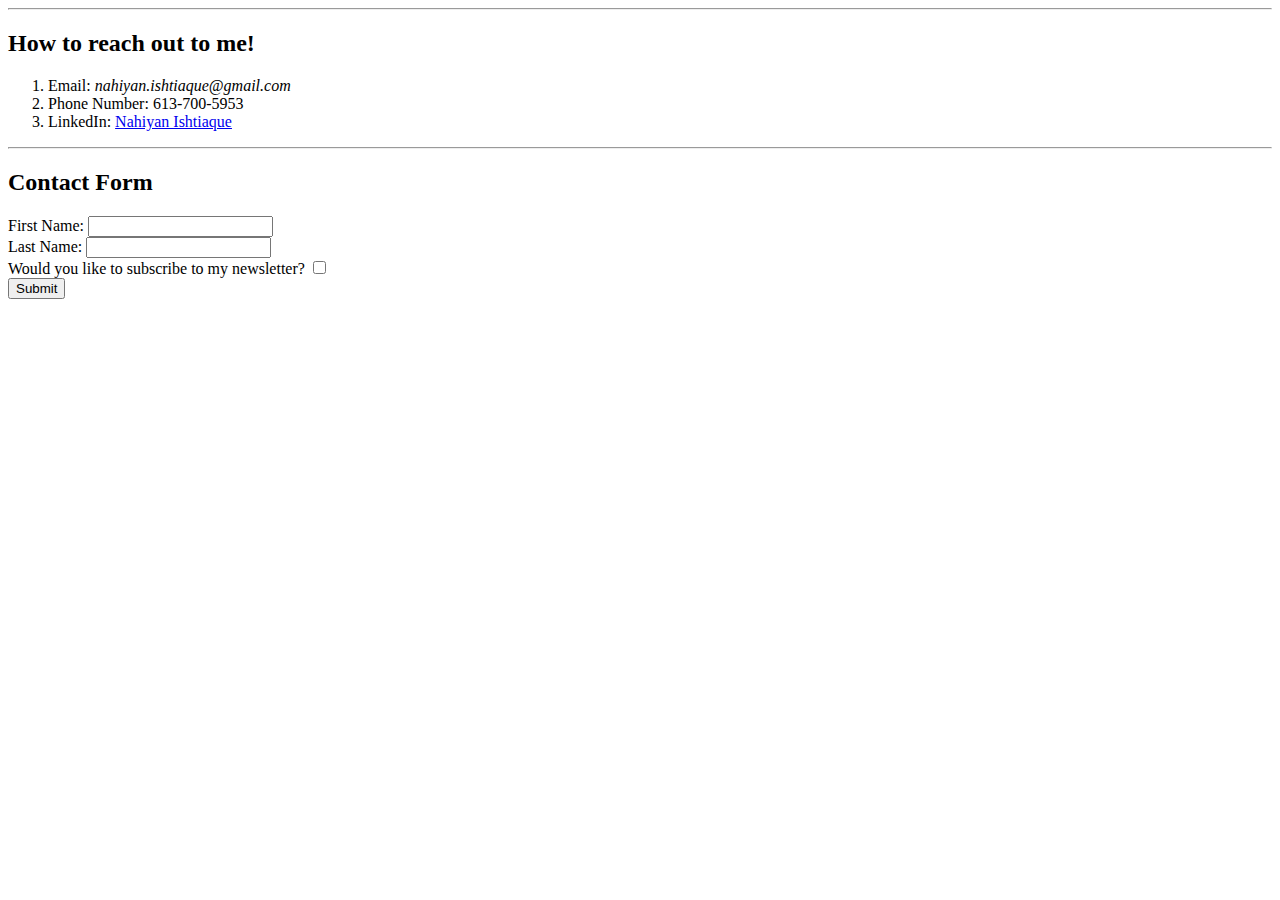
==== contact.html @ 47f73387 "Add files via upload" ====
<!DOCTYPE html>
<html>
    <head>
        <meta charset="utf-8">
        <title>Contact Me</title>
    </head>

    <body>
        <hr>
        <h2>How to reach out to me!</h2>
        <ol>
            <li>Email: <em>nahiyan.ishtiaque@gmail.com</em></li>
            <li>Phone Number: 613-700-5953</li>
            <li>LinkedIn: <a href="https://www.linkedin.com/in/nahiyan-ishtiaque/">Nahiyan Ishtiaque</a></li>
        </ol>
        <hr>
        <h2>Contact Form</h2>
        <form class="" action="index.html" method="post">
            <label>First Name:</label>
            <input type="text" name="" value=""> <br>
            <label>Last Name:</label>
            <input type="text" name="" value=""> <br>
            <label>Would you like to subscribe to my newsletter?</label>
            <input type="checkbox" name="" value=""> <br>
            <input type="submit" name="Submit">
            <!--<input type="color" name="" value="">  Colour Selector --> 
            <!--<input type="password" name="" value=""> Type Password -->
            <!--<input type="file" name="" value=""> File Chooser -->
            <!--<input type="date" name="" value=""> Date Picker -->
            <!--<input type="radio" name="" value=""> Radio Button -->
            <!--<input type="range name="" value=""> Range Selector -->
            
        </form>
    </body>
</html>
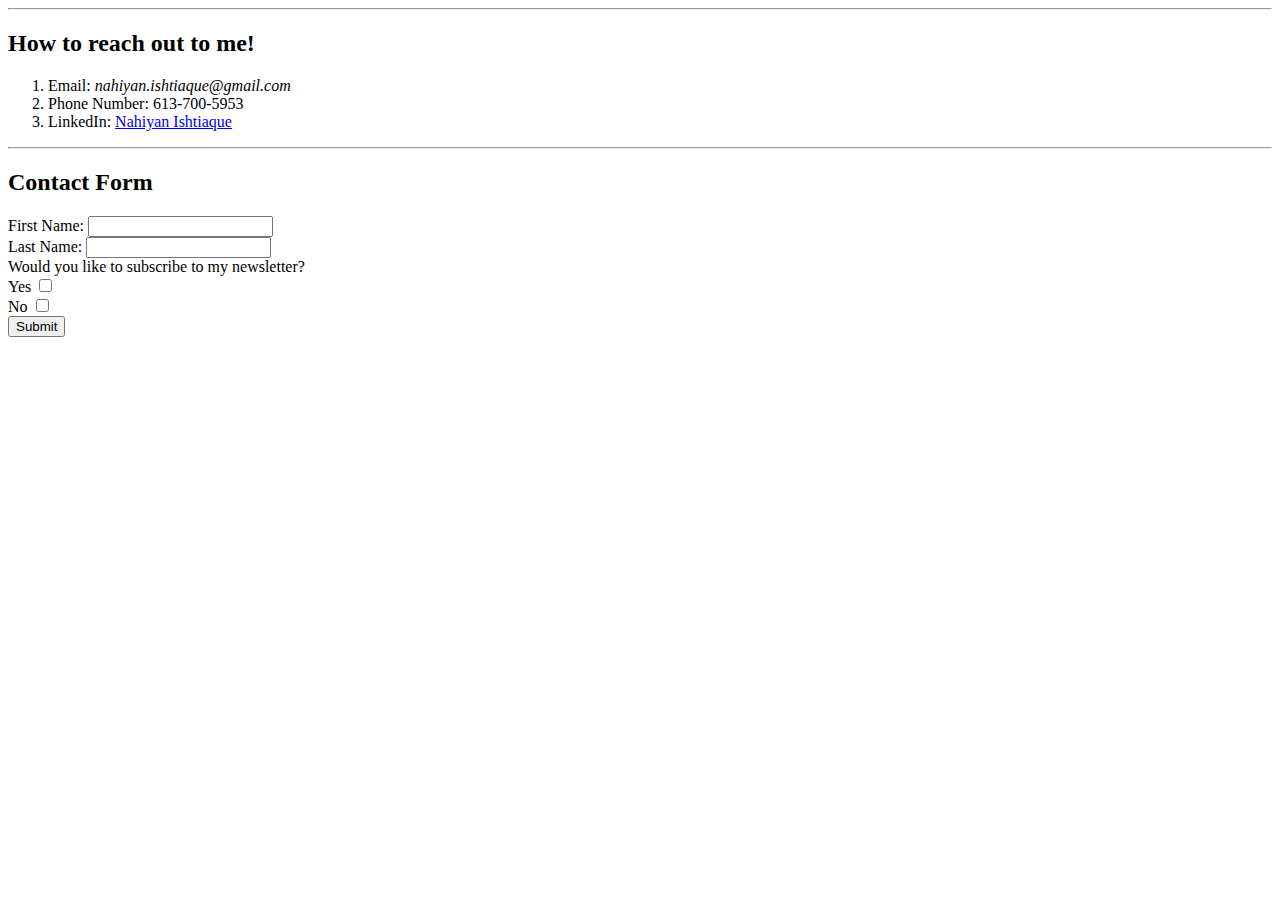
==== commit 467d92f3: "reorganizing repository fo;es" ====
--- a/contact.html
+++ b/contact.html
@@ -1,35 +1,38 @@
-<!DOCTYPE html>
-<html>
-    <head>
-        <meta charset="utf-8">
-        <title>Contact Me</title>
-    </head>
-
-    <body>
-        <hr>
-        <h2>How to reach out to me!</h2>
-        <ol>
-            <li>Email: <em>nahiyan.ishtiaque@gmail.com</em></li>
-            <li>Phone Number: 613-700-5953</li>
-            <li>LinkedIn: <a href="https://www.linkedin.com/in/nahiyan-ishtiaque/">Nahiyan Ishtiaque</a></li>
-        </ol>
-        <hr>
-        <h2>Contact Form</h2>
-        <form class="" action="index.html" method="post">
-            <label>First Name:</label>
-            <input type="text" name="" value=""> <br>
-            <label>Last Name:</label>
-            <input type="text" name="" value=""> <br>
-            <label>Would you like to subscribe to my newsletter?</label>
-            <input type="checkbox" name="" value=""> <br>
-            <input type="submit" name="Submit">
-            <!--<input type="color" name="" value="">  Colour Selector --> 
-            <!--<input type="password" name="" value=""> Type Password -->
-            <!--<input type="file" name="" value=""> File Chooser -->
-            <!--<input type="date" name="" value=""> Date Picker -->
-            <!--<input type="radio" name="" value=""> Radio Button -->
-            <!--<input type="range name="" value=""> Range Selector -->
-            
-        </form>
-    </body>
+<!DOCTYPE html>
+<html>
+    <head>
+        <meta charset="utf-8">
+        <title>Contact Me</title>
+    </head>
+
+    <body>
+        <hr>
+        <h2>How to reach out to me!</h2>
+        <ol>
+            <li>Email: <em>nahiyan.ishtiaque@gmail.com</em></li>
+            <li>Phone Number: 613-700-5953</li>
+            <li>LinkedIn: <a href="https://www.linkedin.com/in/nahiyan-ishtiaque/">Nahiyan Ishtiaque</a></li>
+        </ol>
+        <hr>
+        <h2>Contact Form</h2>
+        <form class="" action="index.html" method="post">
+            <label>First Name:</label>
+            <input type="text" name="" value=""> <br>
+            <label>Last Name:</label>
+            <input type="text" name="" value=""> <br>
+            <label>Would you like to subscribe to my newsletter?</label><br>
+            <label>Yes</label>
+            <input type="checkbox" name="" value=""> <br>
+            <label>No</label>
+            <input type="checkbox" name="" value=""> <br>
+            <input type="submit" name="Submit">
+            <!--<input type="color" name="" value="">  Colour Selector --> 
+            <!--<input type="password" name="" value=""> Type Password -->
+            <!--<input type="file" name="" value=""> File Chooser -->
+            <!--<input type="date" name="" value=""> Date Picker -->
+            <!--<input type="radio" name="" value=""> Radio Button -->
+            <!--<input type="range name="" value=""> Range Selector -->
+            
+        </form>
+    </body>
 </html>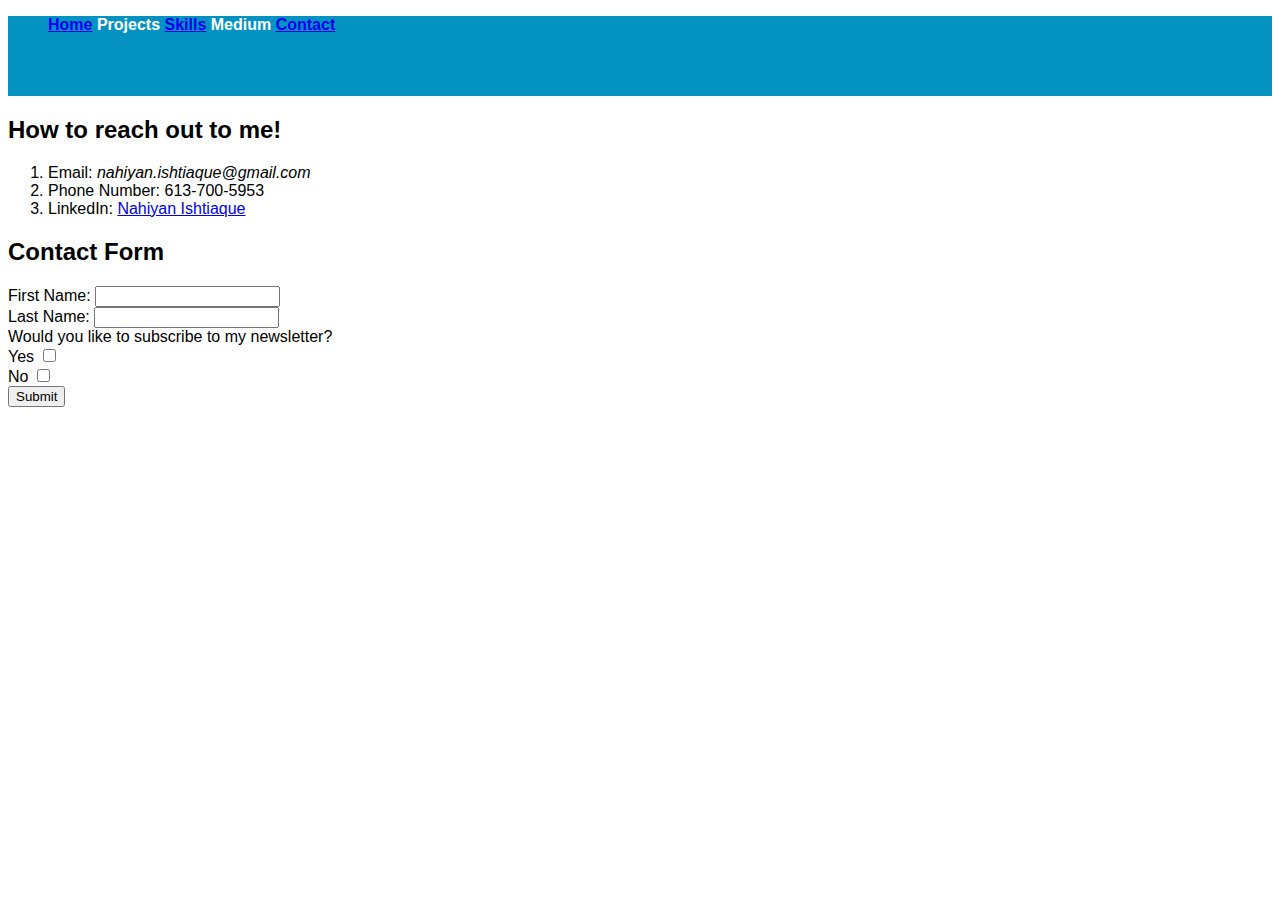
==== commit 5a6a48b3: "adding more css" ====
--- a/contact.html
+++ b/contact.html
@@ -3,36 +3,59 @@
     <head>
         <meta charset="utf-8">
         <title>Contact Me</title>
+        <link rel="stylesheet" href="contact.css">
+        <link rel="preconnect" href="https://fonts.googleapis.com">
     </head>
 
     <body>
-        <hr>
+        
+        <header>
+            <div id="top-header">
+                <nav>
+                    <div class = "menu">
+                        <ul>
+                            <li><a href="index.html">Home</a></li>
+                            <li>Projects</li>
+                            <li><a href="skills.html">Skills</a></li>
+                            <li>Medium</li>
+                            <li><a href="contact.html">Contact</a></li>
+                        </ul>
+                    </div>
+                </nav>
+            </div>
+            <div id="header-image-menu">
+         
+            </div>
+        </header>
+
         <h2>How to reach out to me!</h2>
         <ol>
             <li>Email: <em>nahiyan.ishtiaque@gmail.com</em></li>
             <li>Phone Number: 613-700-5953</li>
             <li>LinkedIn: <a href="https://www.linkedin.com/in/nahiyan-ishtiaque/">Nahiyan Ishtiaque</a></li>
         </ol>
-        <hr>
-        <h2>Contact Form</h2>
-        <form class="" action="index.html" method="post">
-            <label>First Name:</label>
-            <input type="text" name="" value=""> <br>
-            <label>Last Name:</label>
-            <input type="text" name="" value=""> <br>
-            <label>Would you like to subscribe to my newsletter?</label><br>
-            <label>Yes</label>
-            <input type="checkbox" name="" value=""> <br>
-            <label>No</label>
-            <input type="checkbox" name="" value=""> <br>
-            <input type="submit" name="Submit">
-            <!--<input type="color" name="" value="">  Colour Selector --> 
-            <!--<input type="password" name="" value=""> Type Password -->
-            <!--<input type="file" name="" value=""> File Chooser -->
-            <!--<input type="date" name="" value=""> Date Picker -->
-            <!--<input type="radio" name="" value=""> Radio Button -->
-            <!--<input type="range name="" value=""> Range Selector -->
-            
-        </form>
+        
+        <div id="contact">
+            <h2>Contact Form</h2>
+            <form class="" action="index.html" method="post">
+                <label>First Name:</label>
+                <input type="text" name="" value=""> <br>
+                <label>Last Name:</label>
+                <input type="text" name="" value=""> <br>
+                <label>Would you like to subscribe to my newsletter?</label><br>
+                <label>Yes</label>
+                <input type="checkbox" name="" value=""> <br>
+                <label>No</label>
+                <input type="checkbox" name="" value=""> <br>
+                <input type="submit" name="Submit">
+                <!--<input type="color" name="" value="">  Colour Selector --> 
+                <!--<input type="password" name="" value=""> Type Password -->
+                <!--<input type="file" name="" value=""> File Chooser -->
+                <!--<input type="date" name="" value=""> Date Picker -->
+                <!--<input type="radio" name="" value=""> Radio Button -->
+                <!--<input type="range name="" value=""> Range Selector -->
+            </form>
+        </div>
+        
     </body>
 </html>--- a/contact.css
+++ b/contact.css
@@ -0,0 +1,17 @@
+html{
+    font-family: 'Poppins', sans-serif;
+}
+
+.menu{
+    margin: 0px;
+    background-color: #0492C2;
+    height: 80px;
+    width: 100%;
+    text-decoration: none;
+}
+
+.menu ul li{
+    color: white;
+    font-weight: bold;
+    display: inline-block;
+}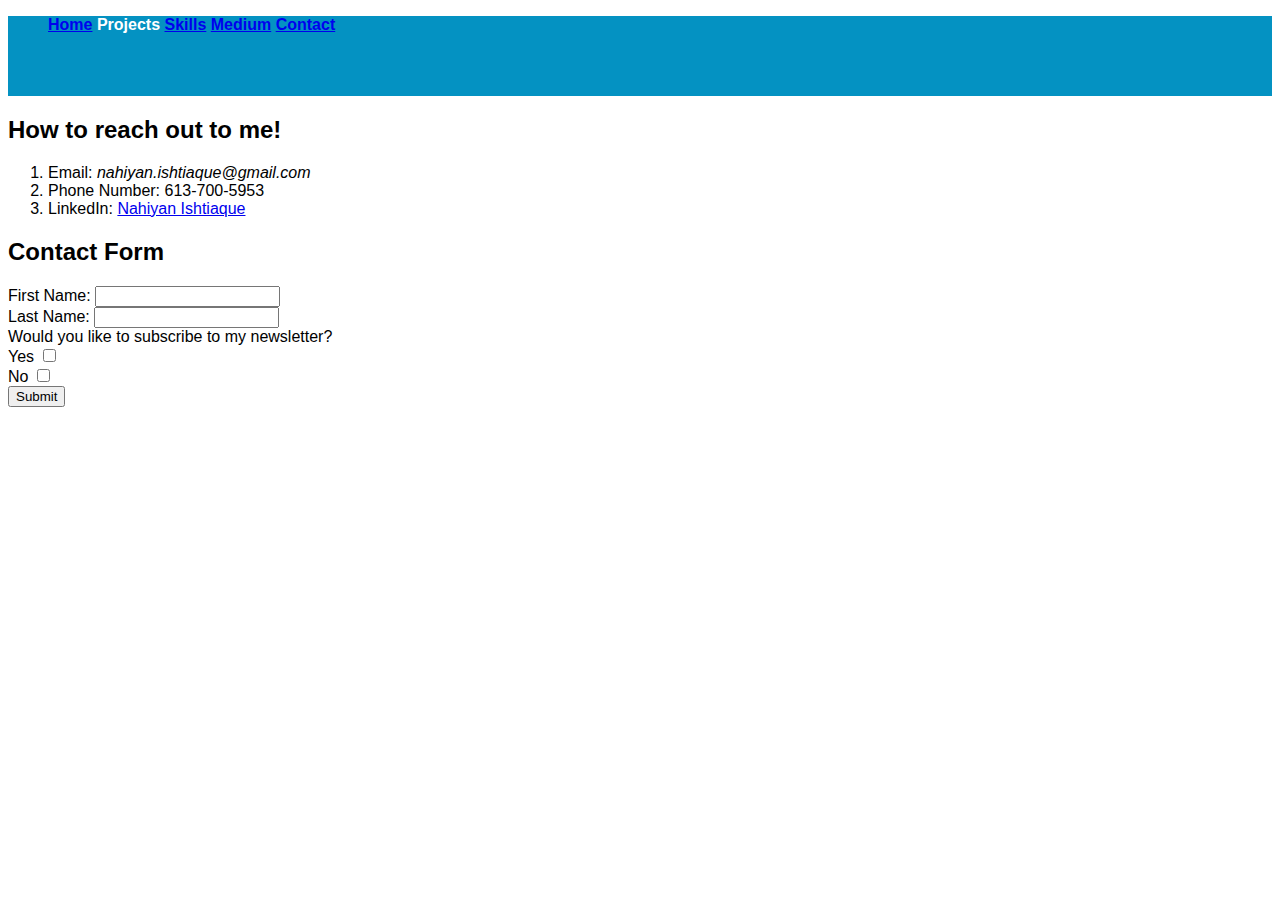
==== commit 5acdf40f: "added page with medium articles" ====
--- a/contact.html
+++ b/contact.html
@@ -2,7 +2,7 @@
 <html>
     <head>
         <meta charset="utf-8">
-        <title>Contact Me</title>
+        <title>Contact Me - Nahiyan Ishtiaque</title>
         <link rel="stylesheet" href="contact.css">
         <link rel="preconnect" href="https://fonts.googleapis.com">
     </head>
@@ -17,7 +17,7 @@
                             <li><a href="index.html">Home</a></li>
                             <li>Projects</li>
                             <li><a href="skills.html">Skills</a></li>
-                            <li>Medium</li>
+                            <li><a href="medium.html">Medium</a></li>
                             <li><a href="contact.html">Contact</a></li>
                         </ul>
                     </div>
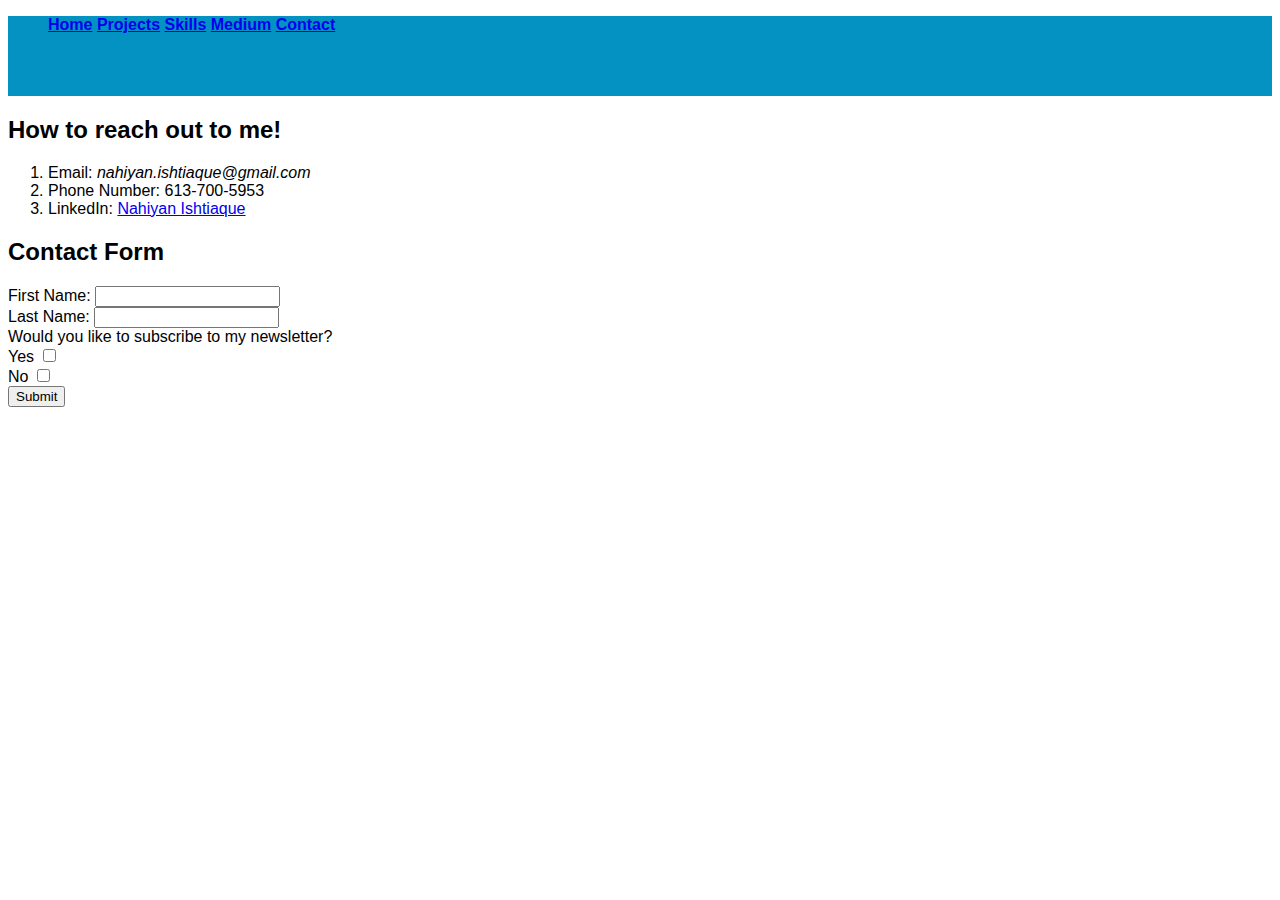
==== commit 57b6df49: "added final pages to website" ====
--- a/contact.html
+++ b/contact.html
@@ -15,7 +15,7 @@
                     <div class = "menu">
                         <ul>
                             <li><a href="index.html">Home</a></li>
-                            <li>Projects</li>
+                            <li><a href="projects.html">Projects</a></li>
                             <li><a href="skills.html">Skills</a></li>
                             <li><a href="medium.html">Medium</a></li>
                             <li><a href="contact.html">Contact</a></li>
